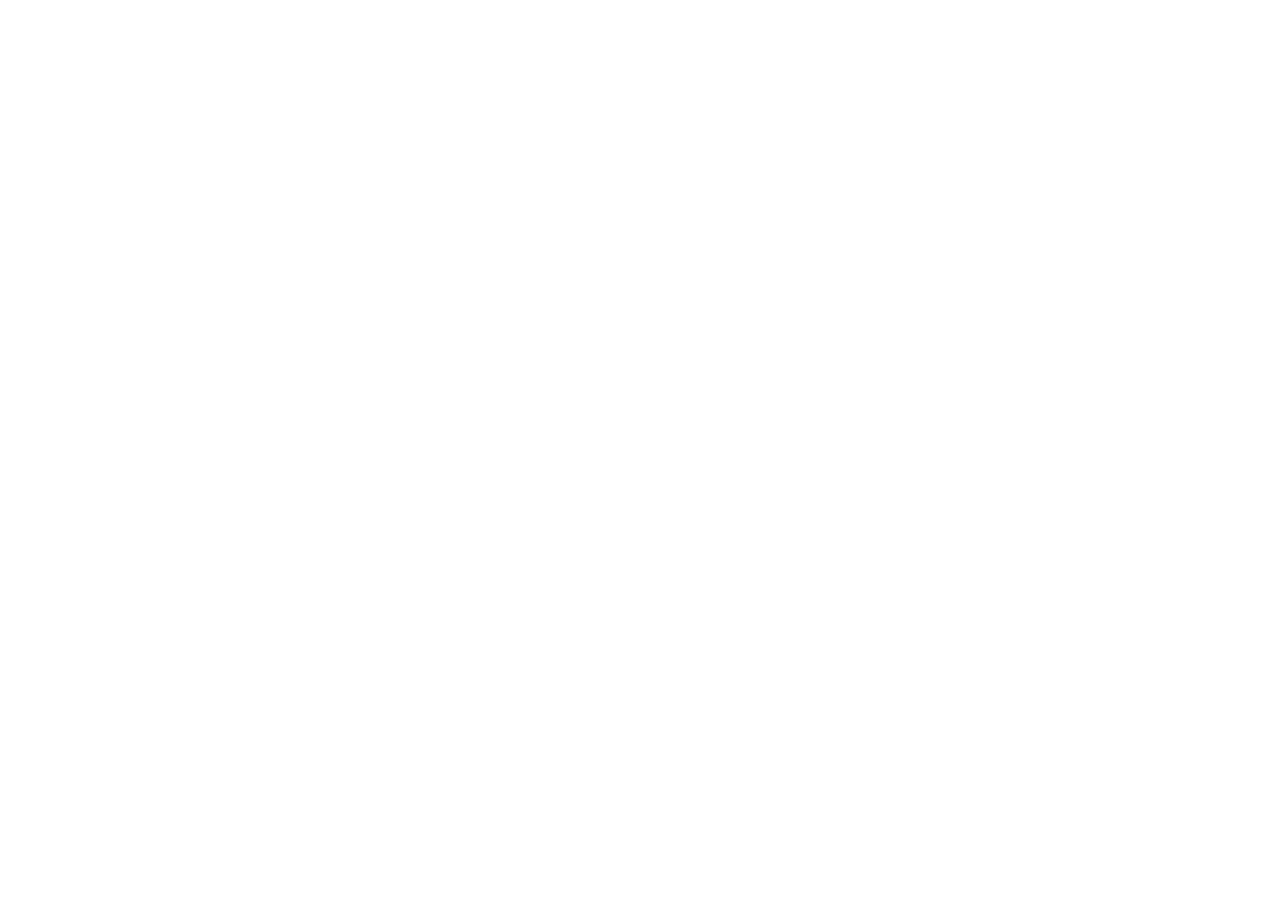
==== page/index.html @ 4a37ba87 "map structure made" ====
<!DOCTYPE html>
<html lang="nl">
<head>
    <meta charset="UTF-8">
    <meta http-equiv="X-UA-Compatible" content="IE=edge">
    <meta name="viewport" content="width=device-width, initial-scale=1.0">
    <link rel="icon" href="../media/logo.jpeg"/>
    <title>Home - Black Eagle Us</title>
    <link rel="stylesheet" href="../style/style.css ">
</head>
<body>
    
</body>
</html>
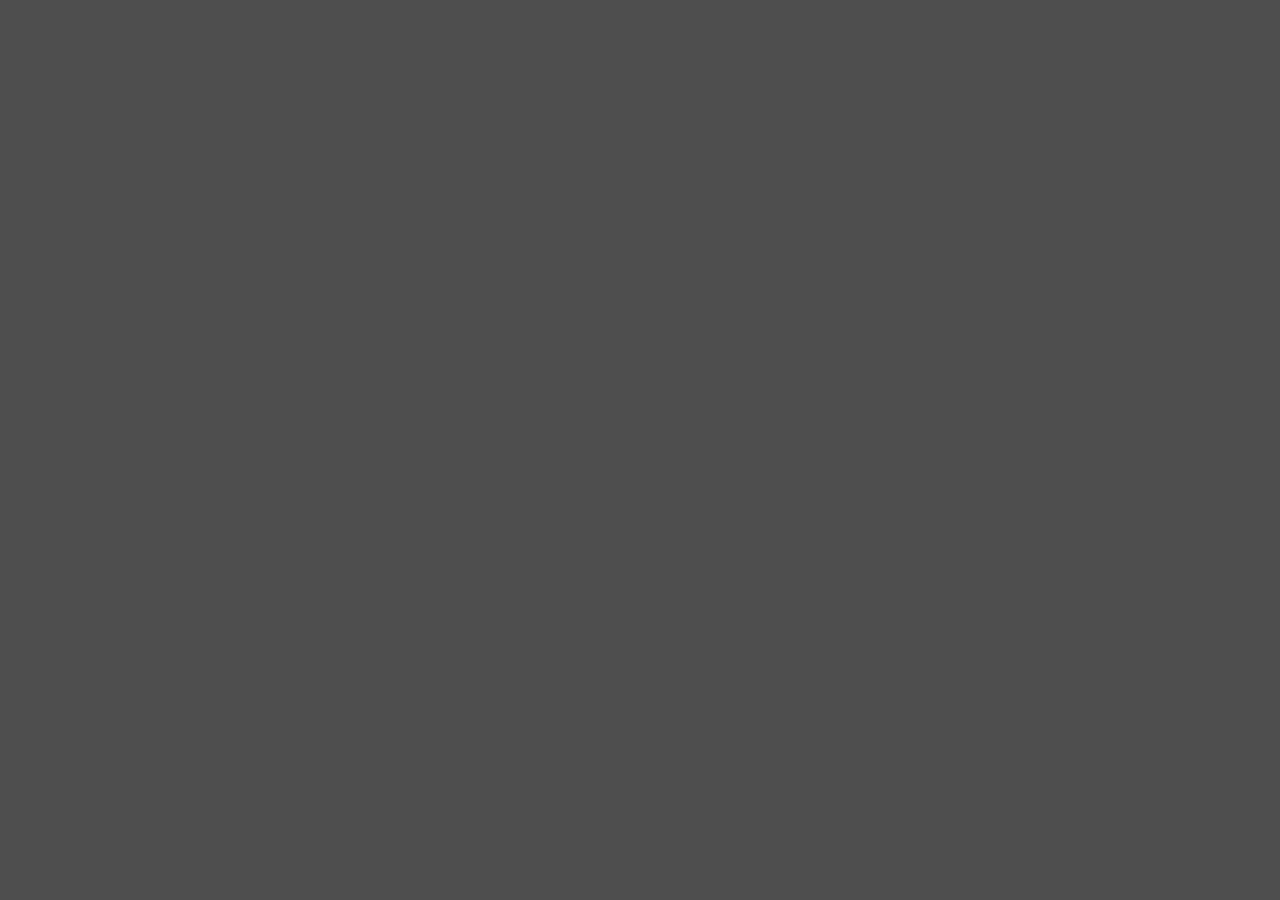
==== commit 34c2685c: "Background video made" ====
--- a/page/index.html
+++ b/page/index.html
@@ -9,6 +9,9 @@
     <link rel="stylesheet" href="../style/style.css ">
 </head>
 <body>
-    
+    <div id="effect"></div>
+    <video autoplay loop muted>
+        <source src="../media/background.mp4" type="video/mp4">
+    </video>
 </body>
-</html>+</html>
--- a/style/style.css
+++ b/style/style.css
@@ -0,0 +1,19 @@
+video {
+    position: fixed;
+    right: 0;
+    bottom: 0;
+    min-width: 100%;
+    min-height: 100%;
+    z-index: -1;
+    background-size: cover;
+}
+
+#effect{
+    position: fixed;
+    right: 0;
+    bottom: 0;
+    min-width: 100%;
+    min-height: 100%;
+    z-index: 1;
+    background-color: rgba(0, 0, 0, 0.694);
+}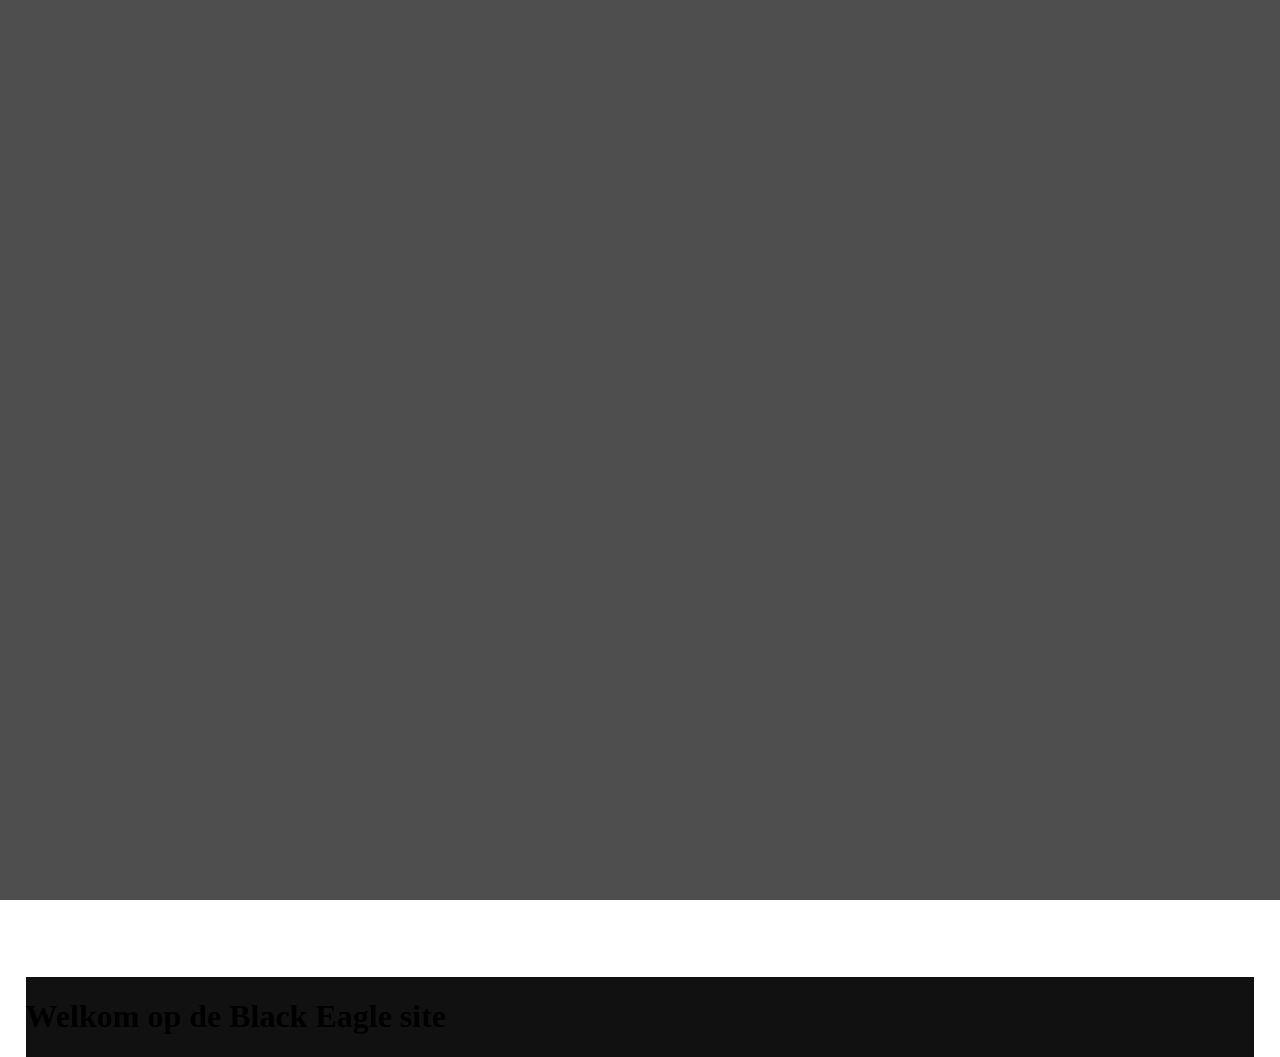
==== commit 46d43866: "Sidebar fixed" ====
--- a/page/index.html
+++ b/page/index.html
@@ -9,9 +9,40 @@
     <link rel="stylesheet" href="../style/style.css ">
 </head>
 <body>
+    <!--burger menu-->
+    <div id="main">
+        <span style="font-size:30px;cursor:pointer" onclick="openNav()" id="menu">&#9776; open</span>
+    </div>
+
+    <div id="mySidenav" class="sidenav">
+        <a href="javascript:void(0)" class="closebtn" onclick="closeNav()">&times;</a>
+        <a href="#">Main</a>
+        
+        <a href="Contact.html">Contact & Socials</a>
+        <a href="#" id="cheese">Operation Cheesesticks</a>
+      </div>
+    <!--backround video-->
     <div id="effect"></div>
     <video autoplay loop muted>
         <source src="../media/background.mp4" type="video/mp4">
     </video>
+    
+    <!--main-->
+    <div id="wrapper1">
+        <div class="hyper">
+            <h1>Welkom op de Black Eagle site</h1>
+            <h3></h3>
+            <p></p>
+            <h3></h3>
+            <p></p>
+        </div>
+        <div class="hyper">
+            <img src="" alt="">
+            <img src="" alt="">
+            <img src="" alt="">
+        </div>
+    </div>
+    <!--script's-->
+    <script src="../script/script.js"></script>
 </body>
 </html>
--- a/style/style.css
+++ b/style/style.css
@@ -1,10 +1,11 @@
+/*video*/
 video {
     position: fixed;
     right: 0;
     bottom: 0;
     min-width: 100%;
     min-height: 100%;
-    z-index: -1;
+    z-index: -3;
     background-size: cover;
 }
 
@@ -14,6 +15,101 @@
     bottom: 0;
     min-width: 100%;
     min-height: 100%;
+    z-index: -2;
+    background-color: rgba(0, 0, 0, 0.694);
+}
+
+/*menu*/
+#menu{
     z-index: 1;
-    background-color: rgba(0, 0, 0, 0.694);
+    float: right;
+    color: whitesmoke;
+    background-color: rgba(0, 0, 0, 0.887);
+    padding: 7px;
+    animation: float;
+    animation-duration: 1s;
+    animation-delay: 3s;
+    animation-fill-mode: forwards;
+    margin-right: -500px;
+}
+
+.sidenav {
+    height: 100%;
+    width: 0;
+    position: fixed;
+    z-index: 2;
+    top: 0;
+    right: 0;
+    background-color: #111;
+    overflow-x: hidden;
+    transition: 0.5s;
+    padding-top: 60px;
+  }
+  
+  .sidenav a {
+    padding: 8px 8px 8px 32px;
+    text-decoration: none;
+    font-size: 25px;
+    color: #818181;
+    display: block;
+    transition: 0.3s;
+  }
+  
+  .sidenav a:hover {
+    color: #f1f1f1;
+    animation: grow 0.5s forwards;
+  }
+  
+  .sidenav .closebtn {
+    position: absolute;
+    top: 0;
+    right: 25px;
+    font-size: 36px;
+    margin-right: 50px;
+  }
+  
+  #main {
+    transition: margin-right .5s;
+    padding: 16px;
+    z-index: 1;
+  }
+
+  .sidenav #cheese {
+    margin-top: 30%;
+    color: #111;
+  }
+
+  .sidenav #cheese:hover {
+    color: red;
+    animation: grow 0.5s forwards;
+  }
+
+/*body*/
+body{
+    margin: 0;
+    overflow-x: hidden;
+}
+/*wrapper1*/
+#wrapper1{
+  background-color: #111;
+    display: flex;
+    flex-direction: row;
+    margin-top: 105vh;
+    margin-left: 2vw;
+    margin-right: 2vw;
+}
+
+hyper{
+    background-color: #818181a7;
+}
+/*effects*/
+@keyframes grow{
+    0%{transform: scale(1);}
+    100%{transform: scale(1.2);}
+}
+
+@keyframes float{
+    0%{margin-right: -60px;}
+    80%{margin-right: 60px; transform: scale(2);}
+    100%{margin-right: 0; transform: scale(1);}
 }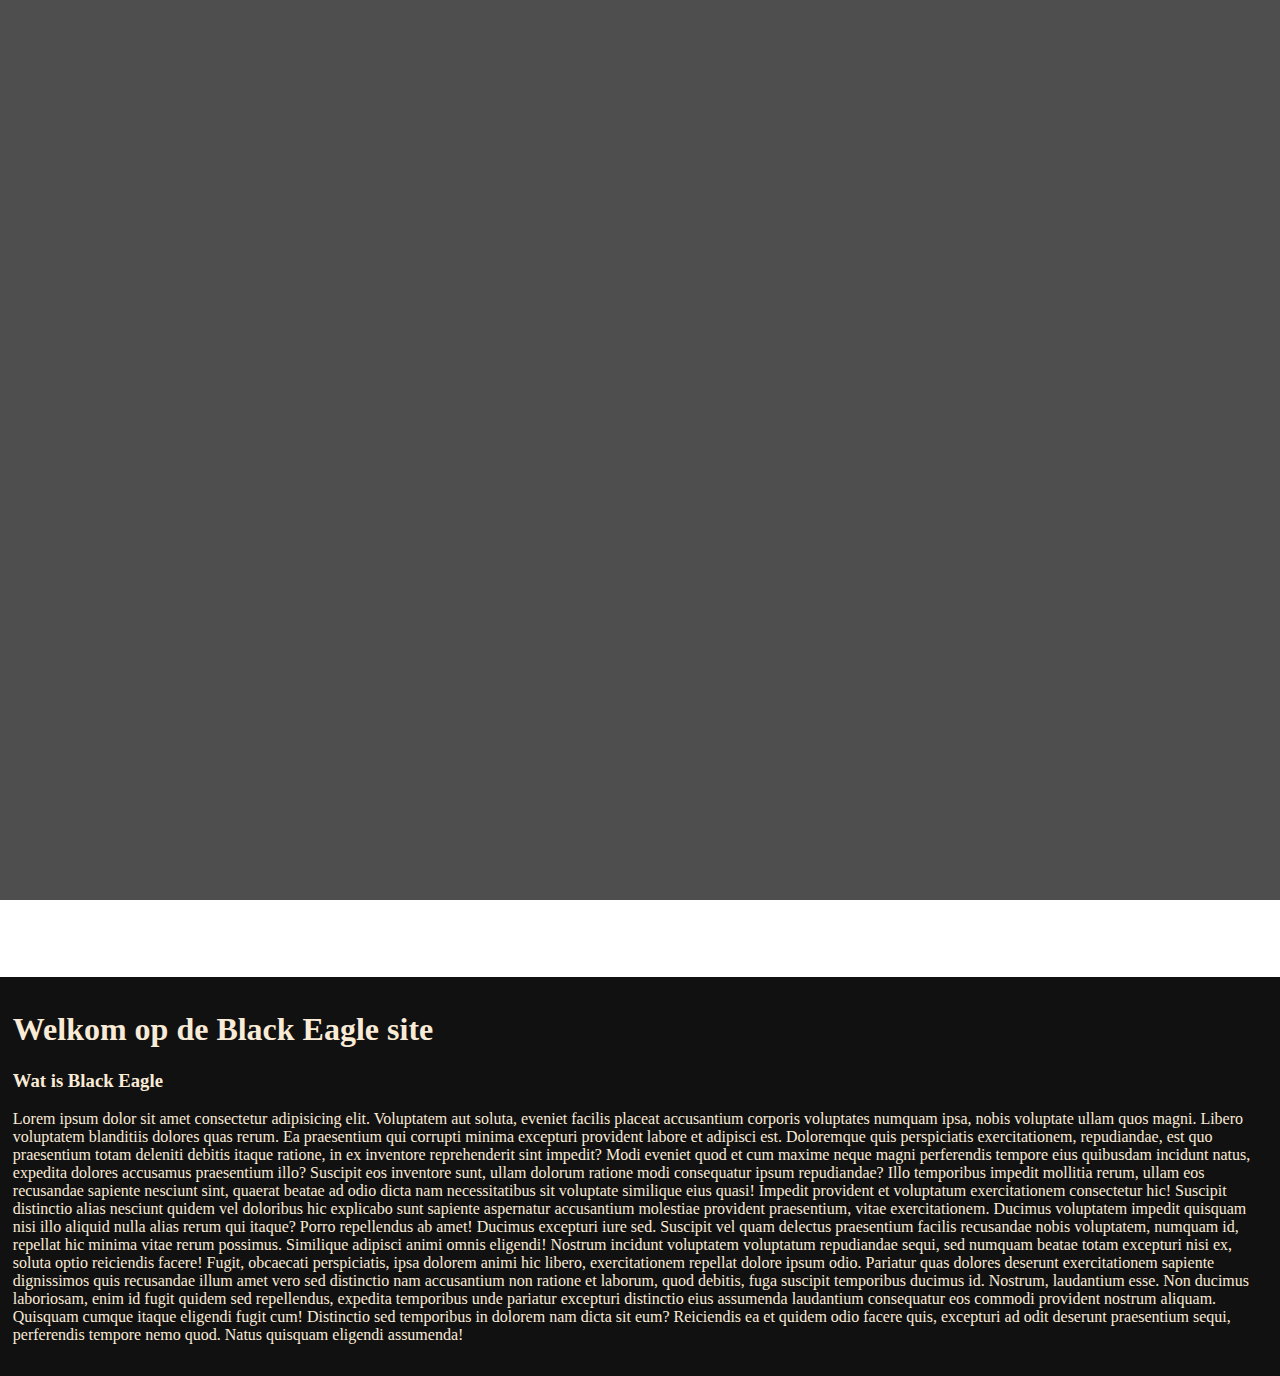
==== commit 3fae6850: "sample text added" ====
--- a/page/index.html
+++ b/page/index.html
@@ -17,7 +17,6 @@
     <div id="mySidenav" class="sidenav">
         <a href="javascript:void(0)" class="closebtn" onclick="closeNav()">&times;</a>
         <a href="#">Main</a>
-        
         <a href="Contact.html">Contact & Socials</a>
         <a href="#" id="cheese">Operation Cheesesticks</a>
       </div>
@@ -31,13 +30,22 @@
     <div id="wrapper1">
         <div class="hyper">
             <h1>Welkom op de Black Eagle site</h1>
-            <h3></h3>
-            <p></p>
+            <h3>Wat is Black Eagle</h3>
+            <p>Lorem ipsum dolor sit amet consectetur adipisicing elit. Voluptatem aut soluta, eveniet facilis placeat accusantium corporis voluptates numquam ipsa, nobis voluptate ullam quos magni. Libero voluptatem blanditiis dolores quas rerum.
+            Ea praesentium qui corrupti minima excepturi provident labore et adipisci est. Doloremque quis perspiciatis exercitationem, repudiandae, est quo praesentium totam deleniti debitis itaque ratione, in ex inventore reprehenderit sint impedit?
+            Modi eveniet quod et cum maxime neque magni perferendis tempore eius quibusdam incidunt natus, expedita dolores accusamus praesentium illo? Suscipit eos inventore sunt, ullam dolorum ratione modi consequatur ipsum repudiandae?
+            Illo temporibus impedit mollitia rerum, ullam eos recusandae sapiente nesciunt sint, quaerat beatae ad odio dicta nam necessitatibus sit voluptate similique eius quasi! Impedit provident et voluptatum exercitationem consectetur hic!
+            Suscipit distinctio alias nesciunt quidem vel doloribus hic explicabo sunt sapiente aspernatur accusantium molestiae provident praesentium, vitae exercitationem. Ducimus voluptatem impedit quisquam nisi illo aliquid nulla alias rerum qui itaque?
+            Porro repellendus ab amet! Ducimus excepturi iure sed. Suscipit vel quam delectus praesentium facilis recusandae nobis voluptatem, numquam id, repellat hic minima vitae rerum possimus. Similique adipisci animi omnis eligendi!
+            Nostrum incidunt voluptatem voluptatum repudiandae sequi, sed numquam beatae totam excepturi nisi ex, soluta optio reiciendis facere! Fugit, obcaecati perspiciatis, ipsa dolorem animi hic libero, exercitationem repellat dolore ipsum odio.
+            Pariatur quas dolores deserunt exercitationem sapiente dignissimos quis recusandae illum amet vero sed distinctio nam accusantium non ratione et laborum, quod debitis, fuga suscipit temporibus ducimus id. Nostrum, laudantium esse.
+            Non ducimus laboriosam, enim id fugit quidem sed repellendus, expedita temporibus unde pariatur excepturi distinctio eius assumenda laudantium consequatur eos commodi provident nostrum aliquam. Quisquam cumque itaque eligendi fugit cum!
+            Distinctio sed temporibus in dolorem nam dicta sit eum? Reiciendis ea et quidem odio facere quis, excepturi ad odit deserunt praesentium sequi, perferendis tempore nemo quod. Natus quisquam eligendi assumenda!</p>
             <h3></h3>
             <p></p>
         </div>
         <div class="hyper">
-            <img src="" alt="">
+            <img src="../media/" alt="">
             <img src="" alt="">
             <img src="" alt="">
         </div>
--- a/style/style.css
+++ b/style/style.css
@@ -22,7 +22,7 @@
 /*menu*/
 #menu{
     z-index: 1;
-    float: right;
+    right: 0;
     color: whitesmoke;
     background-color: rgba(0, 0, 0, 0.887);
     padding: 7px;
@@ -30,7 +30,8 @@
     animation-duration: 1s;
     animation-delay: 3s;
     animation-fill-mode: forwards;
-    margin-right: -500px;
+    margin-right: -400px;
+    position: fixed;
 }
 
 .sidenav {
@@ -89,14 +90,18 @@
     margin: 0;
     overflow-x: hidden;
 }
+
+img{
+  width: 45vw;
+}
 /*wrapper1*/
 #wrapper1{
+  padding: 1vw;
   background-color: #111;
     display: flex;
     flex-direction: row;
     margin-top: 105vh;
-    margin-left: 2vw;
-    margin-right: 2vw;
+    color: antiquewhite;
 }
 
 hyper{
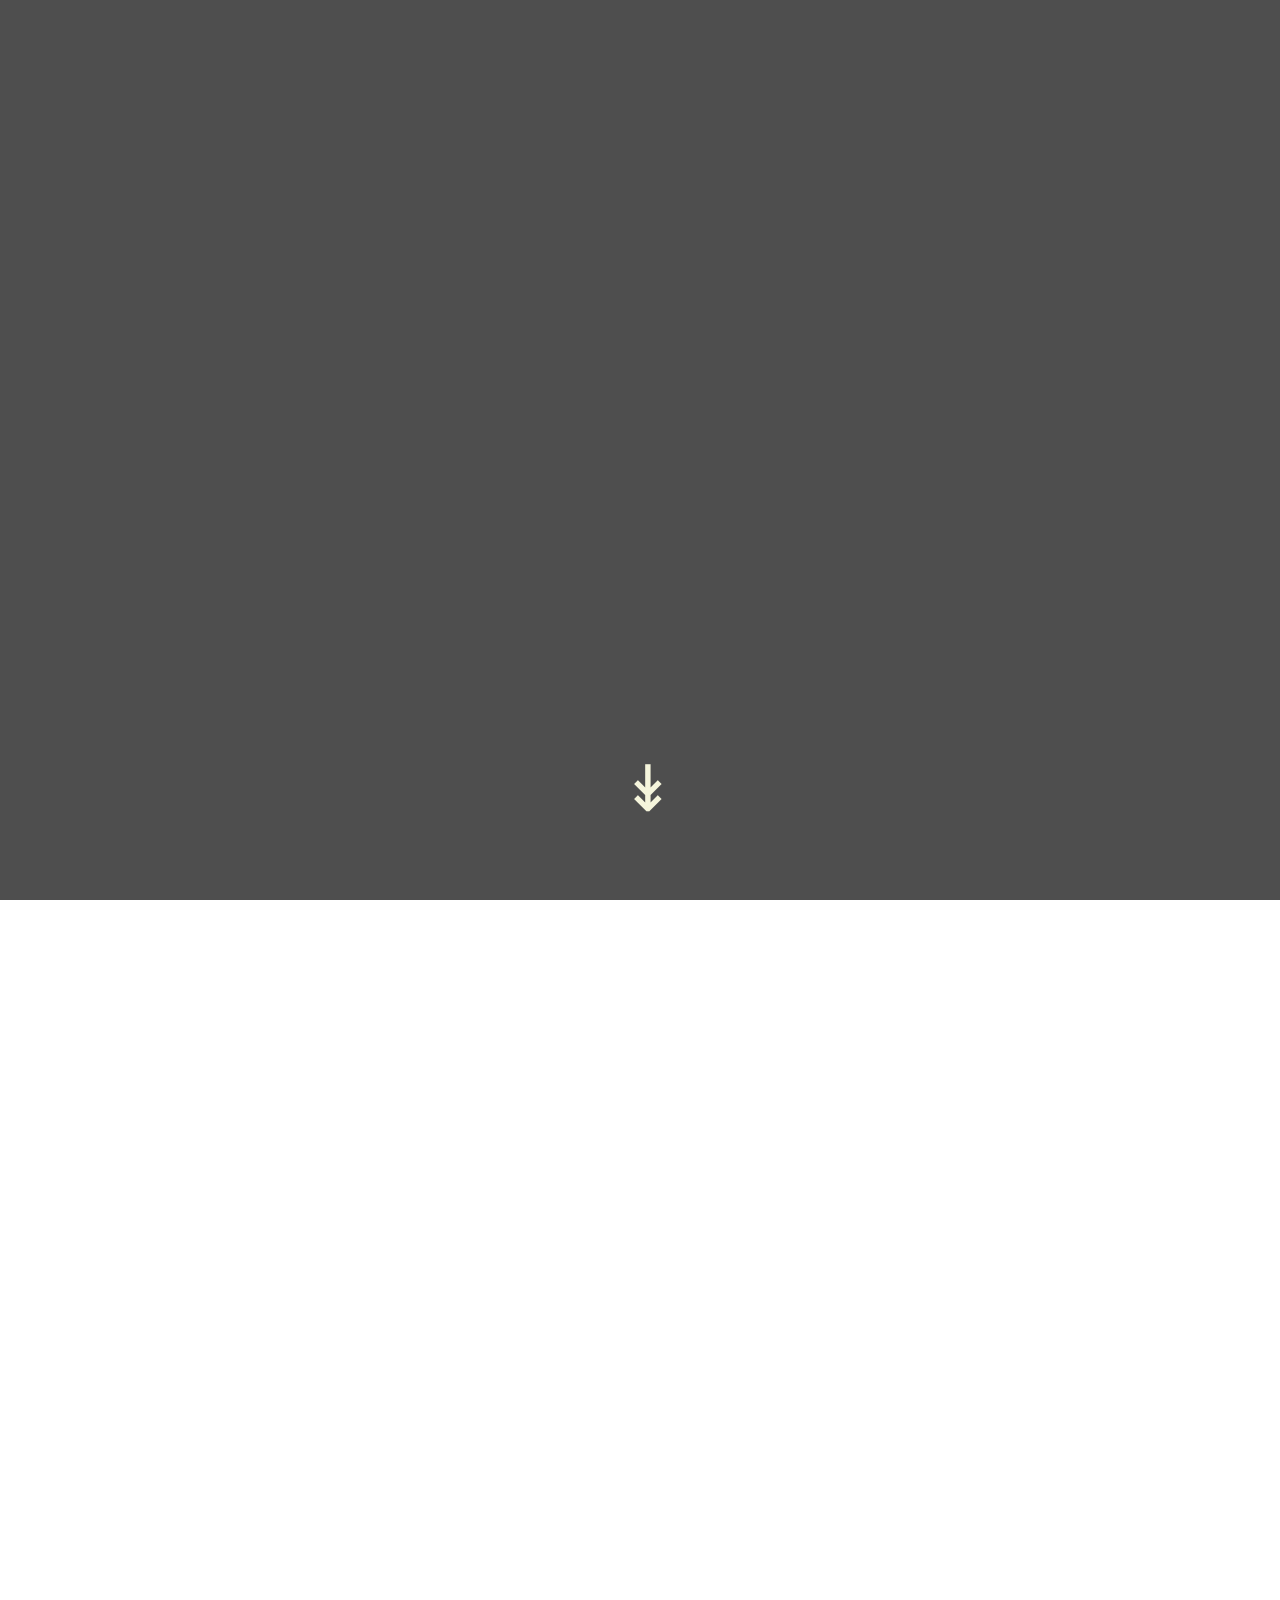
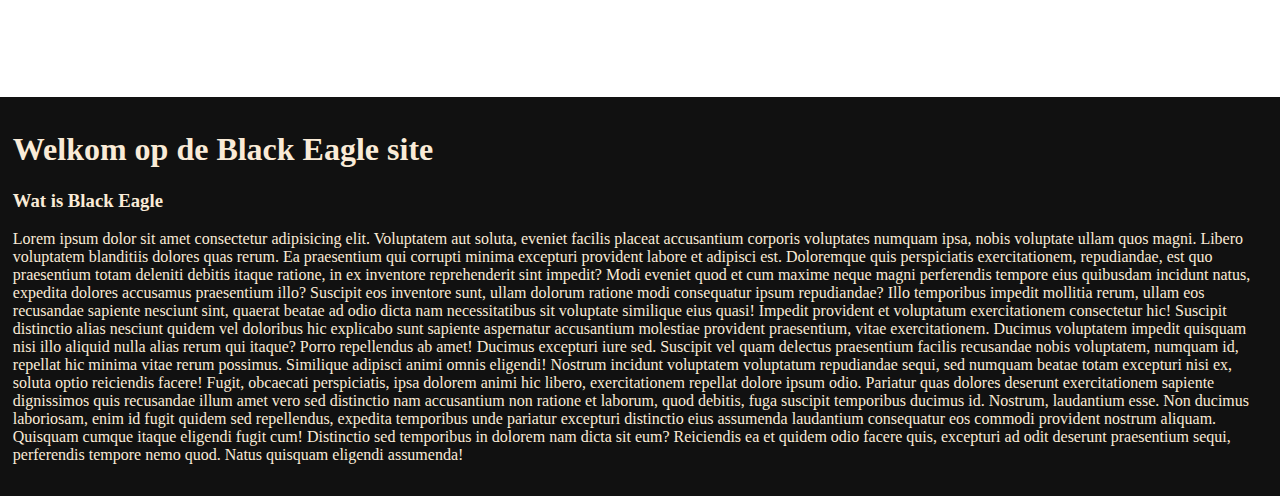
==== commit 1968789d: "arrow added" ====
--- a/page/index.html
+++ b/page/index.html
@@ -22,6 +22,10 @@
       </div>
     <!--backround video-->
     <div id="effect"></div>
+    <div id="wrapper2">
+        <span id="arrow">&#8609;</span>
+    </div>
+    
     <video autoplay loop muted>
         <source src="../media/background.mp4" type="video/mp4">
     </video>
--- a/style/style.css
+++ b/style/style.css
@@ -94,6 +94,23 @@
 img{
   width: 45vw;
 }
+
+#arrow{
+  content: "\21A1";
+  position: fixed;
+  width: 3vw;
+  font-size: 5vw;
+  color: beige;
+  
+}
+
+/*wrapper2*/
+#wrapper2{
+  display: flex;
+  justify-content: center;
+  margin-top: 80vh;
+  z-index: -5;
+}
 /*wrapper1*/
 #wrapper1{
   padding: 1vw;
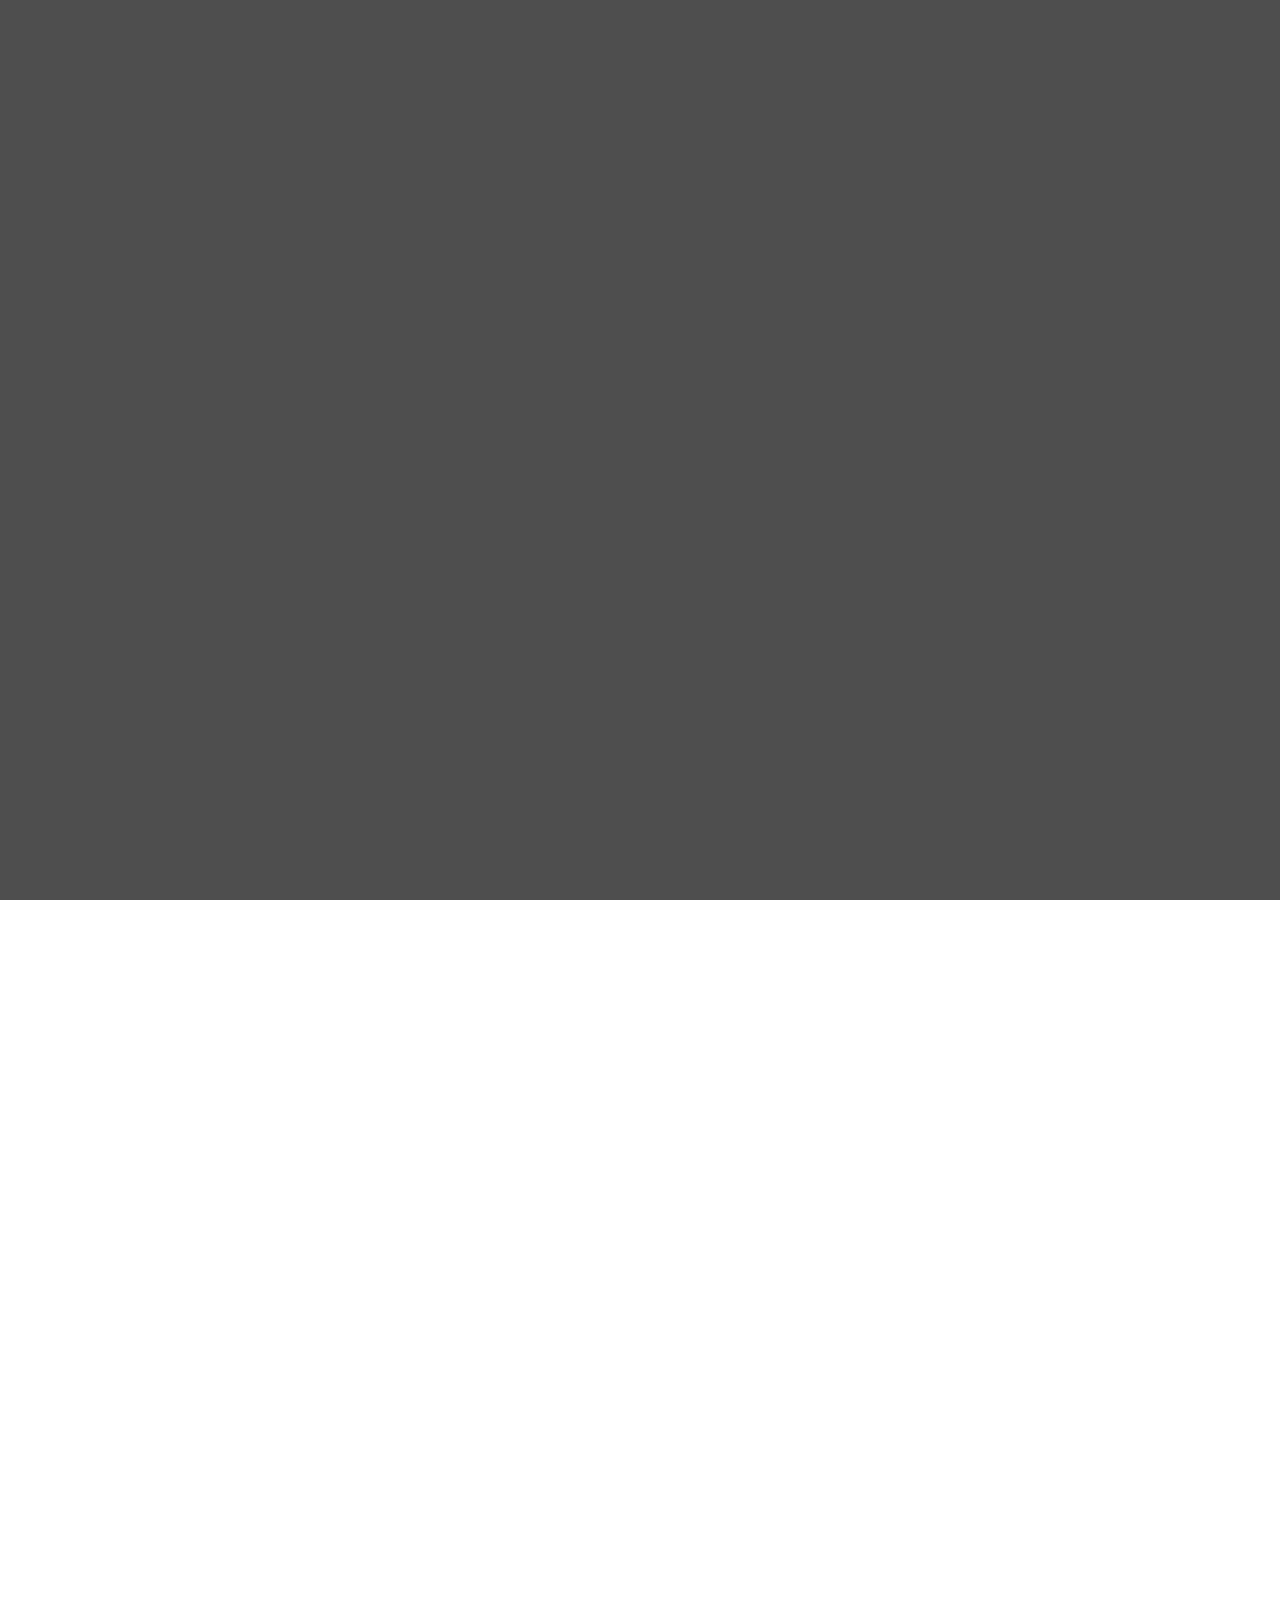
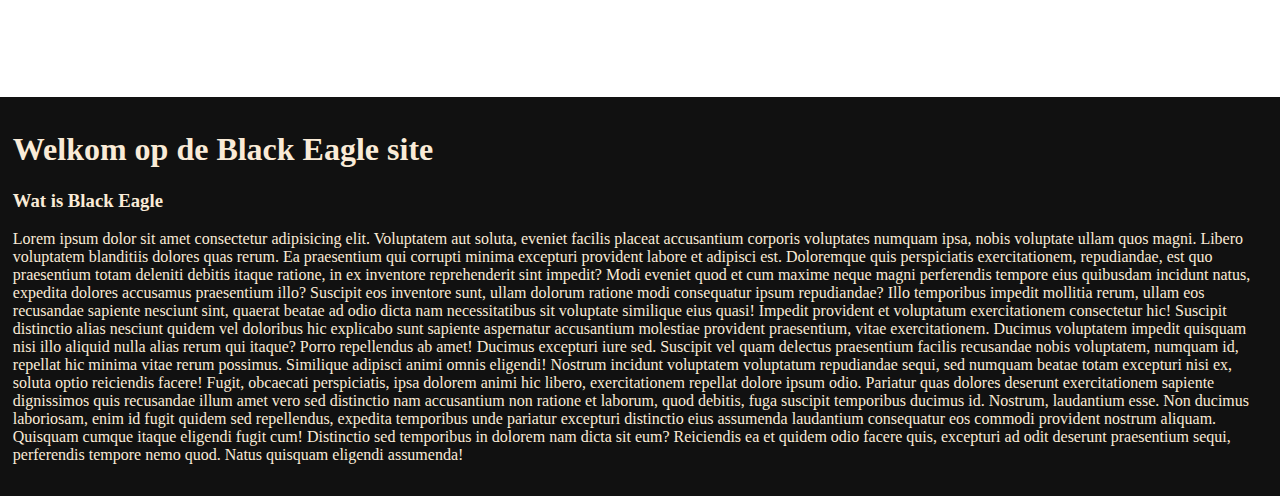
==== commit 4824c336: "multiple pages added" ====
--- a/page/index.html
+++ b/page/index.html
@@ -16,7 +16,7 @@
 
     <div id="mySidenav" class="sidenav">
         <a href="javascript:void(0)" class="closebtn" onclick="closeNav()">&times;</a>
-        <a href="#">Main</a>
+        <a href="index.html">Main</a>
         <a href="Contact.html">Contact & Socials</a>
         <a href="#" id="cheese">Operation Cheesesticks</a>
       </div>
--- a/style/style.css
+++ b/style/style.css
@@ -101,7 +101,9 @@
   width: 3vw;
   font-size: 5vw;
   color: beige;
-  
+  z-index: -1;
+  opacity: 0%;
+  animation: appear 2s forwards 1.5s, bounce 1s ease-in-out 4s infinite;
 }
 
 /*wrapper2*/
@@ -109,7 +111,6 @@
   display: flex;
   justify-content: center;
   margin-top: 80vh;
-  z-index: -5;
 }
 /*wrapper1*/
 #wrapper1{
@@ -134,4 +135,25 @@
     0%{margin-right: -60px;}
     80%{margin-right: 60px; transform: scale(2);}
     100%{margin-right: 0; transform: scale(1);}
-}+}
+
+@keyframes appear {
+  0% {
+    opacity: 0%;
+  }
+  100% {
+    opacity: 100%;
+  }
+}
+
+@keyframes bounce {
+  0% {
+    transform: translateY(0);
+  }
+  50% {
+    transform: translateY(-20px);
+  }
+  100% {
+    transform: translateY(0);
+  }
+}
